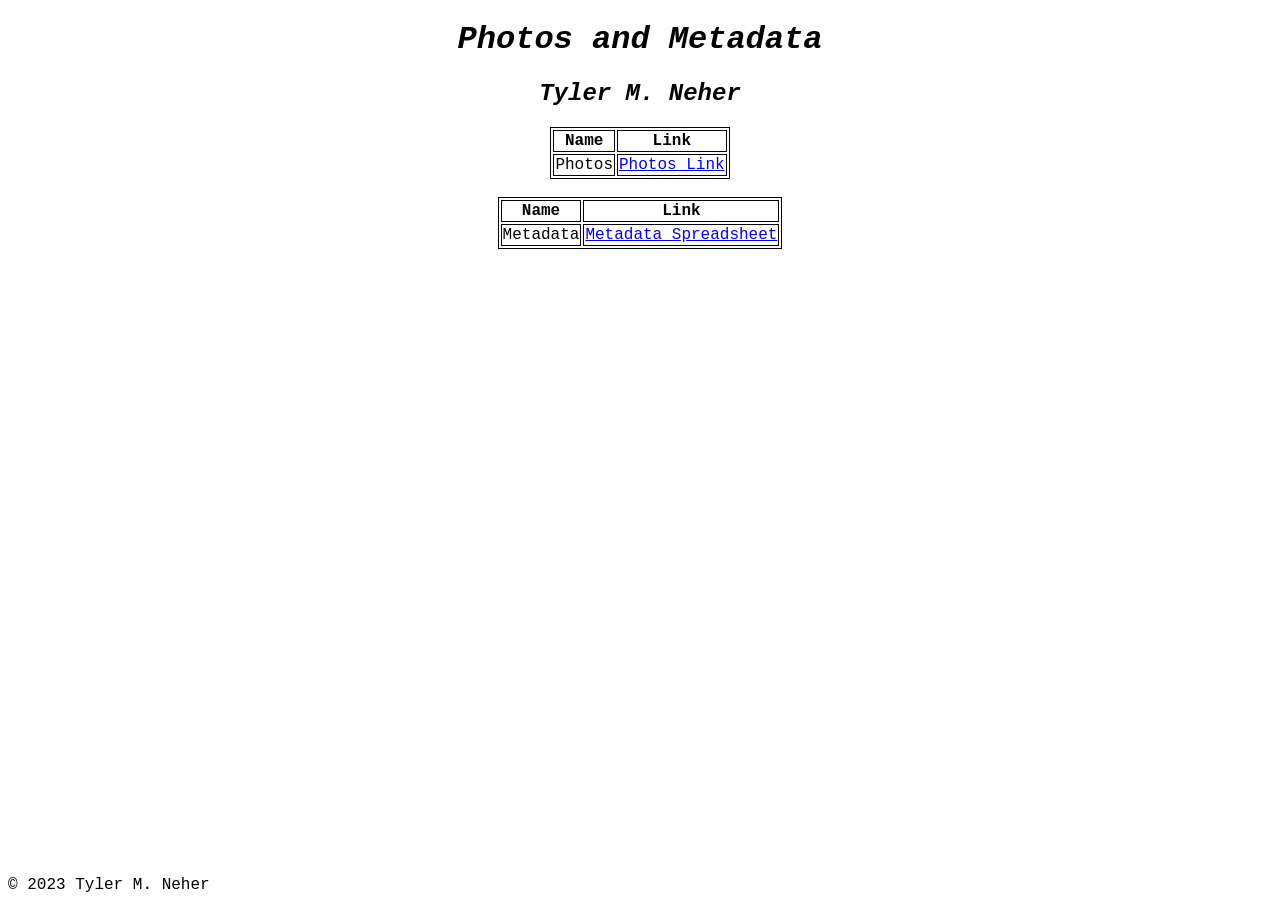
==== index.html @ d519f0f5 "fix" ====
<!DOCTYPE html>
<html lang="en-US">

<head>
    <meta charset="utf-8">
    <!-- Google tag (gtag.js)
    <script async src="https://www.googletagmanager.com/gtag/js?id=G-T5FCXQ1R95"></script>
    <script>
        window.dataLayer = window.dataLayer || [];
        function gtag() { dataLayer.push(arguments); }
        gtag('js', new Date());

        gtag('config', 'G-T5FCXQ1R95');
    </script> -->
    <title>Tyler Photos</title>
    <meta name="viewport" content="width=device-width, initial-scale=1.0" />

    <link rel="stylesheet" href="style.css">

</head>

<body>
    <h1>Photos and Metadata</h1>
    <h2>Tyler M. Neher</h2>

    <div id="chartLink">
        <table id="chartLinkTable">
            <tr>
                <th>Name</th>
                <th>Link</th>
            </tr>
            <tr>
                <td>Photos</td>
                <td> <a href="photos_original.zip">Photos Link</a>
                </td>
            </tr>
        </table>
    </div>
    <br>
    <div id="linkList">
        <table id="linkTable">
            <tr>
                <th>Name</th>
                <th>Link</th>
            </tr>
            <tr>
                <td>Metadata</td>
                <td> <a href="photos_info.csv">Metadata Spreadsheet</a>
                </td>
            </tr>
        </table>
    </div>

</body>

<footer>
    <p>© 2023 Tyler M. Neher</p>
</footer>

</html>
---- style.css ----
h1 {
  font-family: "Lucida Console", Courier, monospace;
  font-style: oblique;
  text-align: center;
}

h2 {
  font-family: "Lucida Console", Courier, monospace;
  font-style: oblique;
  text-align: center;
}

table,
th,
td {
  border: 1px solid black;
}

#linkTable {
  margin-left: auto;
  margin-right: auto;
  font-family: "Lucida Console", Courier, monospace;
  font-style: normal;
  text-align: start;
}

#chartLinkTable {
  margin-left: auto;
  margin-right: auto;
  font-family: "Lucida Console", Courier, monospace;
  font-style: normal;
  text-align: start;
}

footer {
  font-family: "Lucida Console", Courier, monospace;
  font-style: normal;
  text-align: start;
  position: absolute;
  bottom: 0;
  width: 100%;
  height: 2.5rem;
}
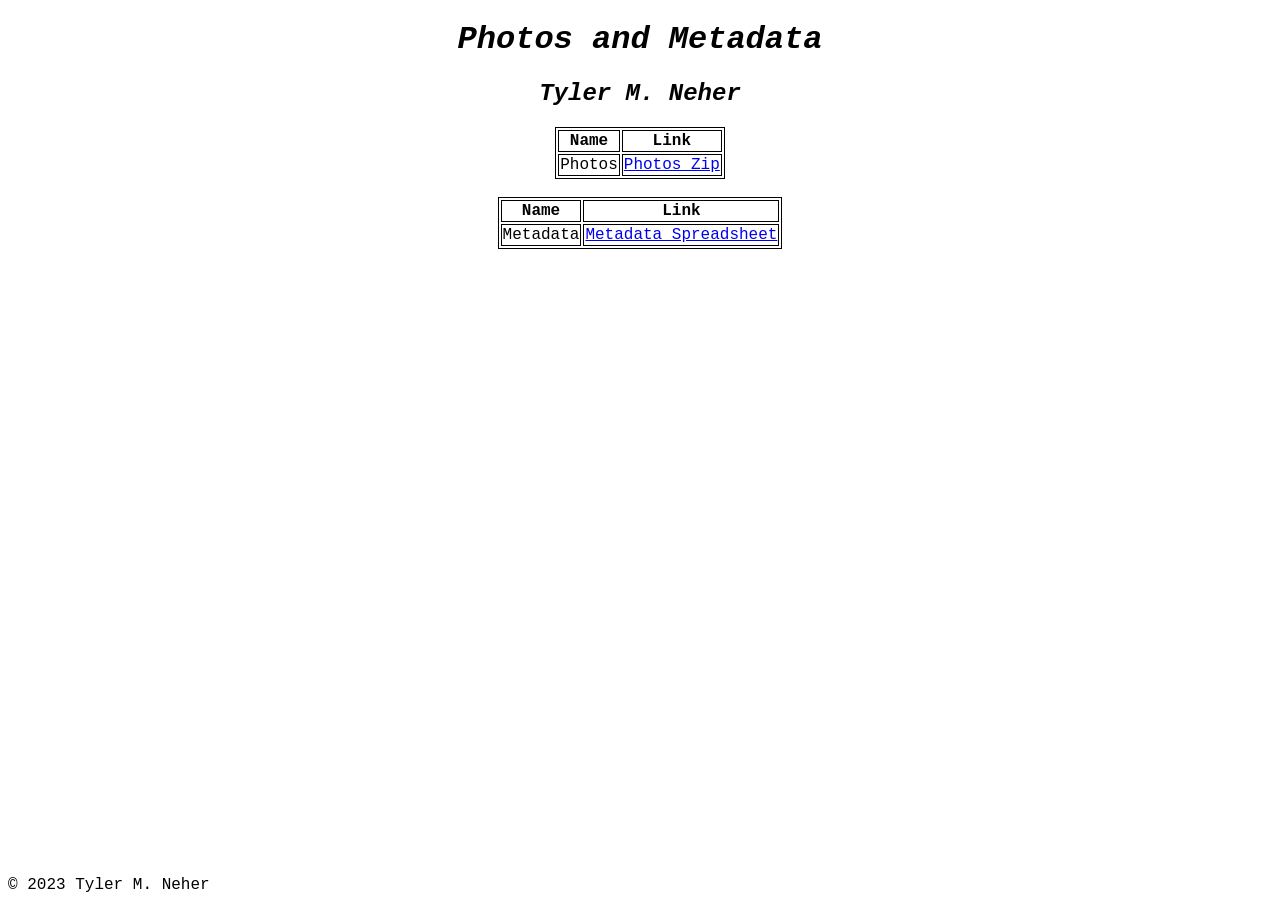
==== commit 3c858bc9: "s3 Signed-off-by: Tyler M. Neher <tyler@neherdata.com>" ====
--- a/index.html
+++ b/index.html
@@ -31,7 +31,7 @@
             </tr>
             <tr>
                 <td>Photos</td>
-                <td> <a href="photos_original.zip">Photos Link</a>
+                <td> <a href="https://hmh-photos.s3.amazonaws.com/photos_original.zip">Photos Zip</a>
                 </td>
             </tr>
         </table>
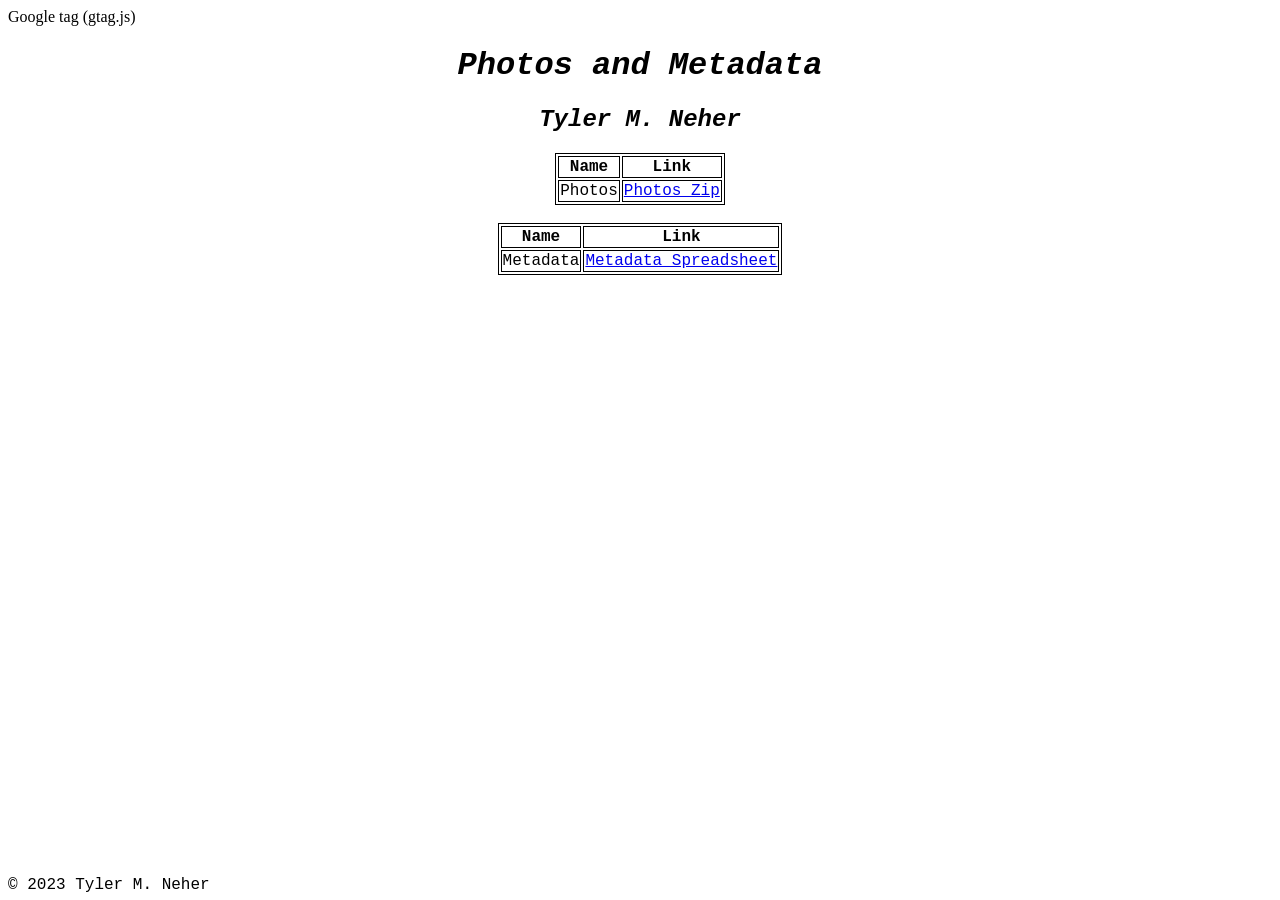
==== commit 3301e43d: "xlsx" ====
--- a/index.html
+++ b/index.html
@@ -3,7 +3,7 @@
 
 <head>
     <meta charset="utf-8">
-    <!-- Google tag (gtag.js)
+    Google tag (gtag.js)
     <script async src="https://www.googletagmanager.com/gtag/js?id=G-T5FCXQ1R95"></script>
     <script>
         window.dataLayer = window.dataLayer || [];
@@ -11,7 +11,7 @@
         gtag('js', new Date());
 
         gtag('config', 'G-T5FCXQ1R95');
-    </script> -->
+    </script>
     <title>Tyler Photos</title>
     <meta name="viewport" content="width=device-width, initial-scale=1.0" />
 
@@ -31,7 +31,7 @@
             </tr>
             <tr>
                 <td>Photos</td>
-                <td> <a href="https://hmh-photos.s3.amazonaws.com/photos_original.zip">Photos Zip</a>
+                <td> <a href="https://hmh-photos.s3.amazonaws.com/photos.zip">Photos Zip</a>
                 </td>
             </tr>
         </table>
@@ -45,7 +45,7 @@
             </tr>
             <tr>
                 <td>Metadata</td>
-                <td> <a href="photos_info.csv">Metadata Spreadsheet</a>
+                <td> <a href="https://hmh-photos.s3.amazonaws.com/photos_info.xlsx">Metadata Spreadsheet</a>
                 </td>
             </tr>
         </table>
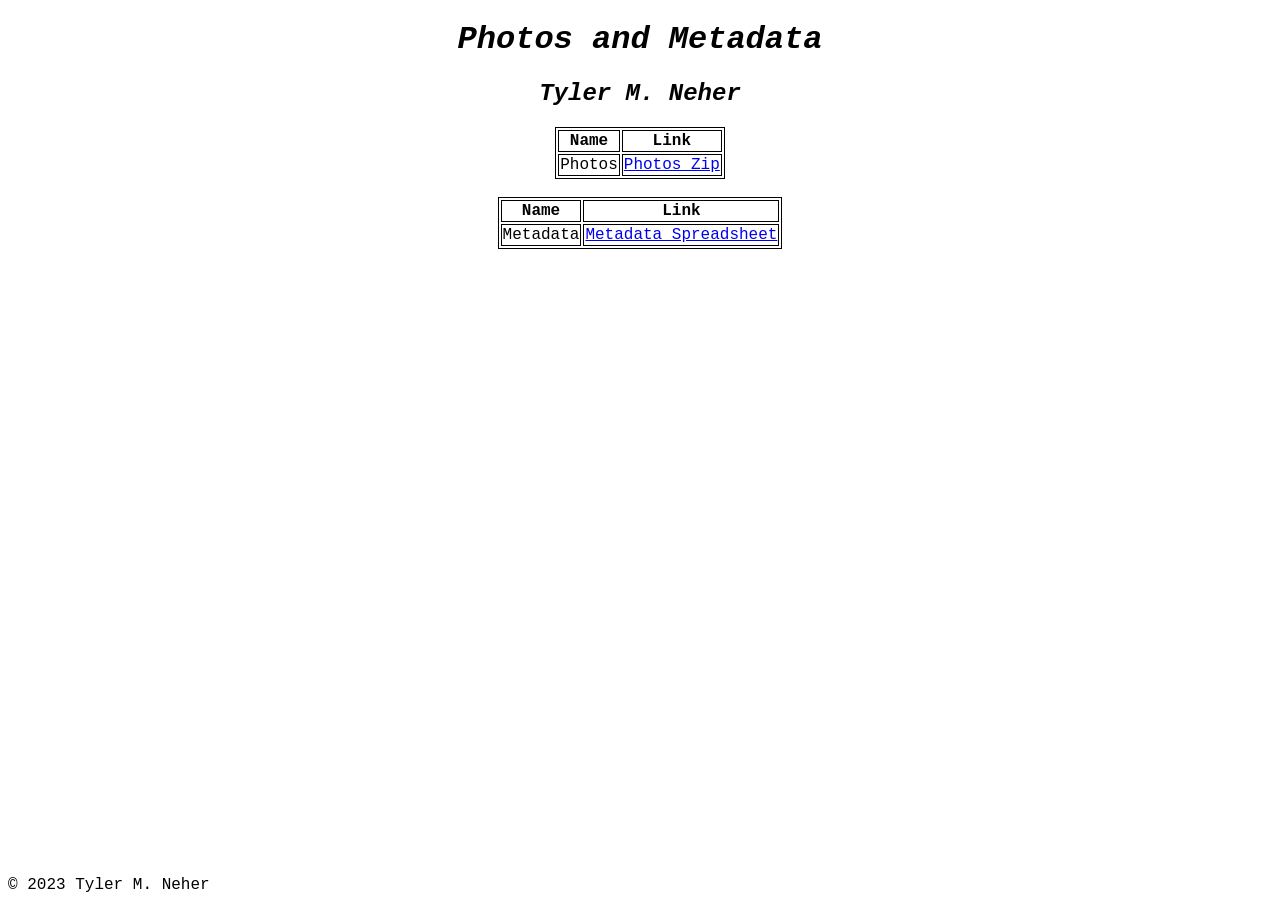
==== commit d80361ce: "fix gtag Signed-off-by: Tyler M. Neher <tyler@neherdata.com>" ====
--- a/index.html
+++ b/index.html
@@ -3,7 +3,7 @@
 
 <head>
     <meta charset="utf-8">
-    Google tag (gtag.js)
+    <!-- Google tag (gtag.js) -->
     <script async src="https://www.googletagmanager.com/gtag/js?id=G-T5FCXQ1R95"></script>
     <script>
         window.dataLayer = window.dataLayer || [];
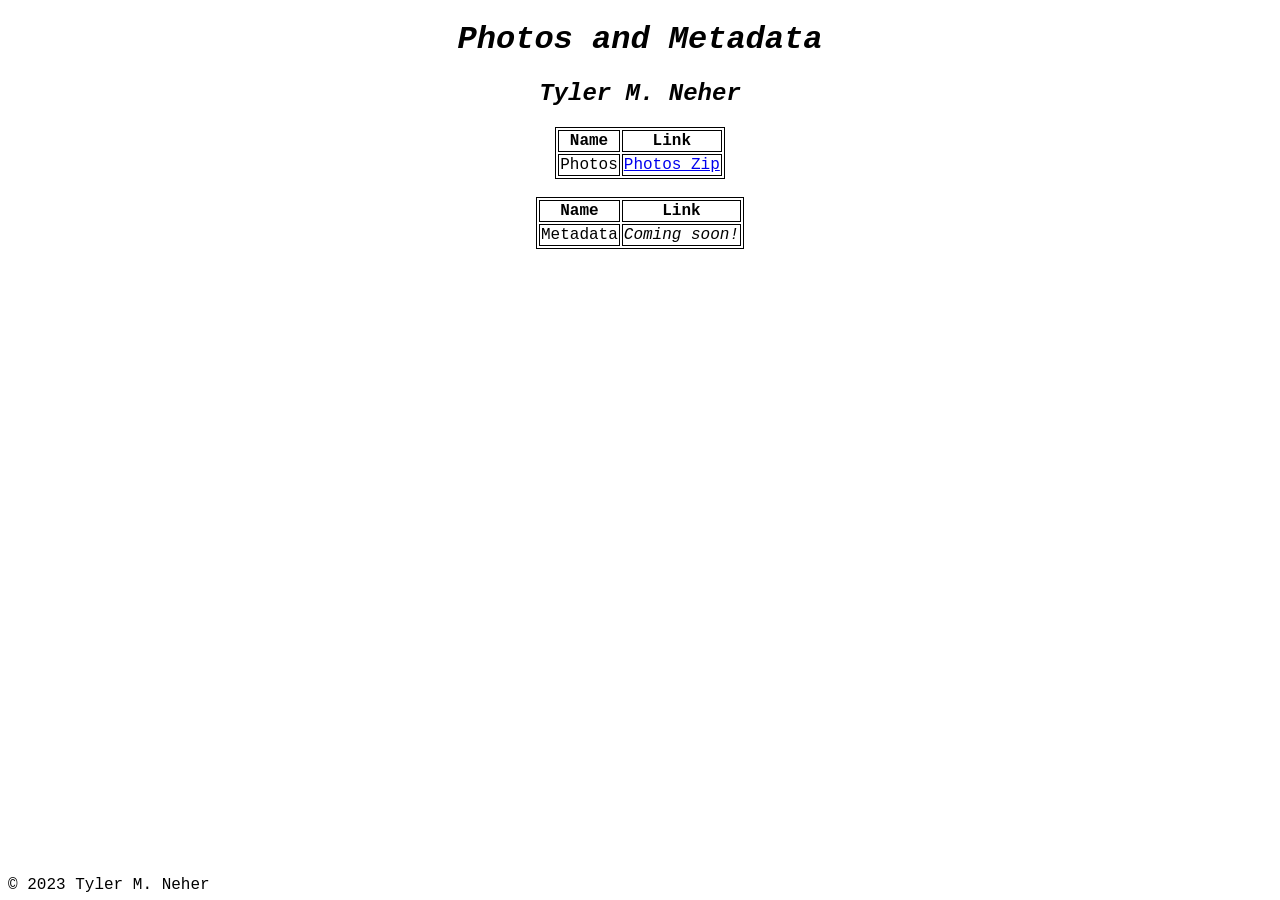
==== commit 750bebaa: "coming soon Signed-off-by: Tyler M. Neher <tyler@neherdata.com>" ====
--- a/index.html
+++ b/index.html
@@ -4,13 +4,13 @@
 <head>
     <meta charset="utf-8">
     <!-- Google tag (gtag.js) -->
-    <script async src="https://www.googletagmanager.com/gtag/js?id=G-T5FCXQ1R95"></script>
+    <script async src="https://www.googletagmanager.com/gtag/js?id=G-6E2LQ41W7S"></script>
     <script>
         window.dataLayer = window.dataLayer || [];
         function gtag() { dataLayer.push(arguments); }
         gtag('js', new Date());
 
-        gtag('config', 'G-T5FCXQ1R95');
+        gtag('config', 'G-6E2LQ41W7S');
     </script>
     <title>Tyler Photos</title>
     <meta name="viewport" content="width=device-width, initial-scale=1.0" />
@@ -45,7 +45,8 @@
             </tr>
             <tr>
                 <td>Metadata</td>
-                <td> <a href="https://hmh-photos.s3.amazonaws.com/photos_info.xlsx">Metadata Spreadsheet</a>
+                <td> <a><i>Coming soon!</i></a>
+                    <!-- <td> <a href="https://hmh-photos.s3.amazonaws.com/photos_info.zip">Metadata Spreadsheet</a> -->
                 </td>
             </tr>
         </table>
